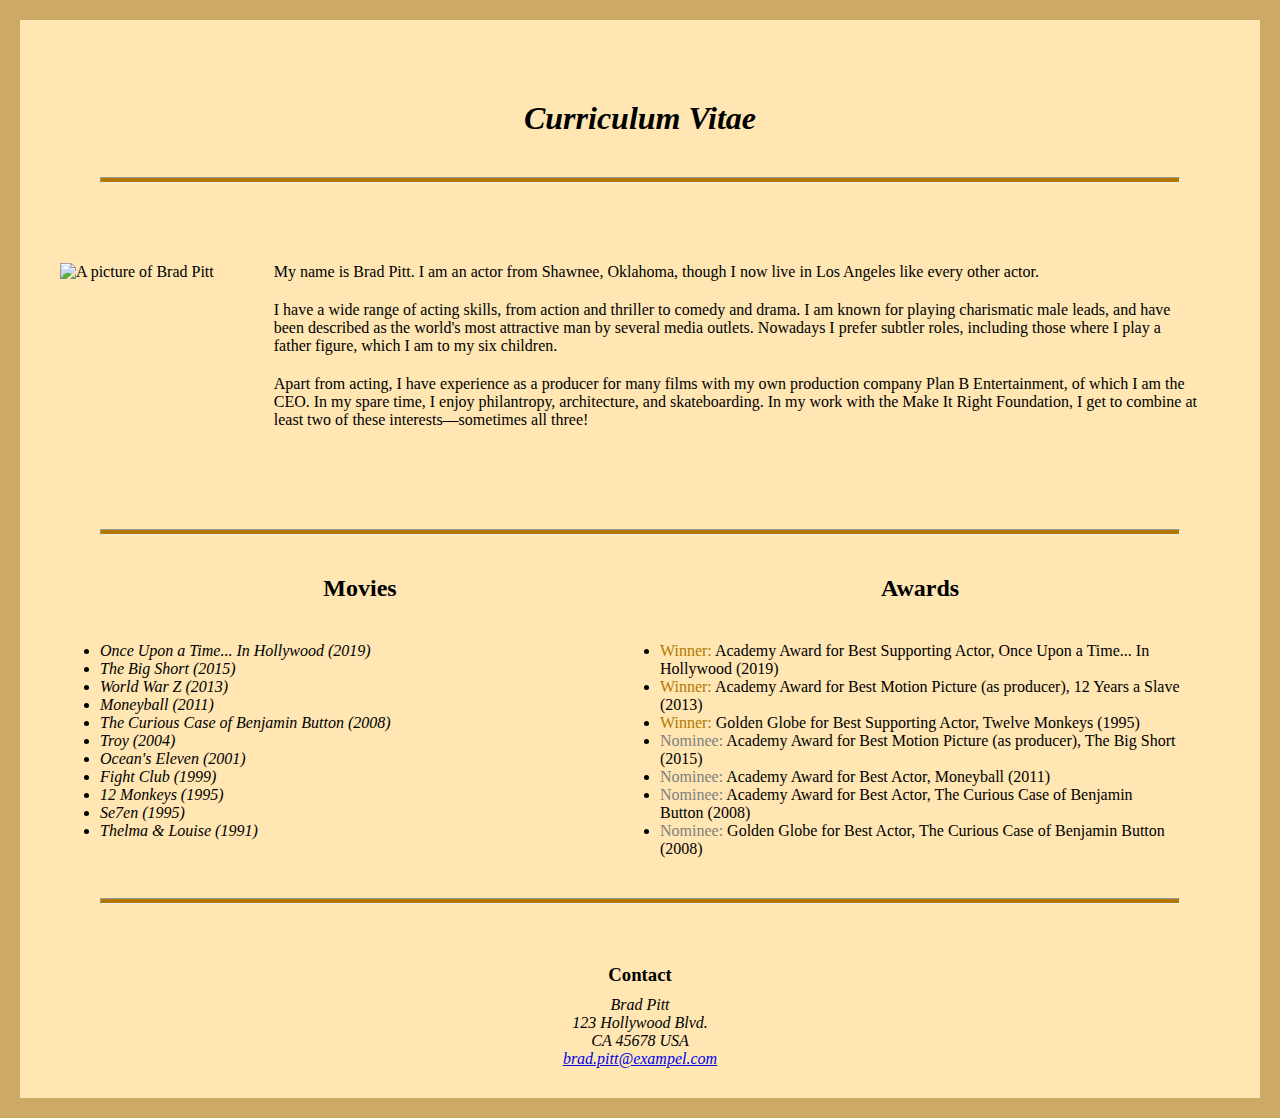
==== index.html @ 181f72af "Add files via upload" ====
<!DOCTYPE html>
<html lang="en">
<head>
    <meta charset="UTF-8">
    <meta name="viewport" content="width=device-width, initial-scale=1.0">
    <meta name="description" content="Brad Pitt's Curriculum Vitae">
    <title>Curriculum Vitae</title>
    <link rel="stylesheet" href="cv.css">
</head>
<body>
    <div id="container">
        <div id="a" >
            <div id="a1">
                <h1><i>Curriculum Vitae</i></h1>
            </div>

            <div id="a2">
                <hr size="8" width="100%">
            </div>
        </div>

        <div id="b" >

            <div id="b2" ><img src="https://upload.wikimedia.org/wikipedia/commons/thumb/4/4c/Brad_Pitt_2019_by_Glenn_Francis.jpg/1200px-Brad_Pitt_2019_by_Glenn_Francis.jpg" alt="A picture of Brad Pitt" width="200" height="250"></div>

            <div id="b3" >
                <p>
                    My name is Brad Pitt. I am an actor from Shawnee, Oklahoma, though I now live in Los Angeles like every other actor.
                </p>

                <p>
                    I have a wide range of acting skills, from action and thriller to comedy and drama. I am known for playing charismatic male leads,
                    and have been described as the world's most attractive man by several media outlets. Nowadays I prefer subtler roles, 
                    including those where I play a father figure, which I am to my six children.
                </p>

                <p>
                    Apart from acting, I have experience as a producer for many films with my own production company Plan B Entertainment, of which I am the CEO. In my spare time,
                    I enjoy philantropy, architecture, and skateboarding. In my work with the Make It Right Foundation, 
                    I get to combine at least two of these interests—sometimes all three!
                </p>
            </div>
        </div>

        <div id="c">

            <div id="c1">
                <hr size="8" width="100%">
            </div>

            <div id="c2">
                <h2>Movies</h2>
            </div>

            <div id="c3">
                <h2>Awards</h2>
            </div>

            <div id="c4">
                <ul>
                    <li><i>Once Upon a Time... In Hollywood (2019)</i></li>
                    <li><i>The Big Short (2015)</i></li>
                    <li><i>World War Z (2013)</i></li>
                    <li><i>Moneyball (2011)</i></li>
                    <li><i>The Curious Case of Benjamin Button (2008)</i></li>
                    <li><i>Troy (2004)</i></li>
                    <li><i>Ocean's Eleven (2001)</i></li>
                    <li><i>Fight Club (1999)</i></li>
                    <li><i>12 Monkeys (1995)</i></li>
                    <li><i>Se7en (1995)</i></li>
                    <li><i>Thelma & Louise (1991)</i></li>
                </ul>
            </div>

            <div id="c5">
                <ul>
                    <li><span class="winner">Winner:</span> Academy Award for Best Supporting Actor, Once Upon a Time... In Hollywood (2019)</li>
                    <li><span class="winner">Winner:</span> Academy Award for Best Motion Picture (as producer), 12 Years a Slave (2013)</li>
                    <li><span class="winner">Winner:</span> Golden Globe for Best Supporting Actor, Twelve Monkeys (1995)</li>
                    <li><span class="nominee">Nominee:</span> Academy Award for Best Motion Picture (as producer), The Big Short (2015)</li>
                    <li><span class="nominee">Nominee:</span> Academy Award for Best Actor, Moneyball (2011)</li>
                    <li><span class="nominee">Nominee:</span> Academy Award for Best Actor, The Curious Case of Benjamin Button (2008)</li>
                    <li><span class="nominee">Nominee:</span> Golden Globe for Best Actor, The Curious Case of Benjamin Button (2008)</li>
                </ul>
            </div>

            <div id="c6">
                <hr size="8" width="100%">
            </div>
        </div>

        <div id="d">

            <div id="d1">
                <h3>Contact</h3>
            </div>

            <div id="d2">
                <address>
                    Brad Pitt<br>
                    123 Hollywood Blvd.<br>
                    CA 45678 USA<br>
                    <a href="brad.pitt@exampel.com">brad.pitt@exampel.com</a><br>
                </address>
            </div>
        </div>
    </div>
</body>
</html>
---- cv.css ----
* {
    box-sizing: border-box;
    margin: 0;
    padding: 0;
}

html {
    background-color:hsl(40, 50%, 60%);
}

body {
    font-family: Georgia;
}

#container {
    display: grid;
    background-color: hsl(40, 100%, 85%);
    margin: 20px;
    padding: 20px;
    grid-template-columns: auto;
    grid-template-rows: auto auto auto auto;
}

#a {
    display: grid;
    margin: 20px;
    padding: 20px;
    grid-template-columns: auto;
    grid-template-rows: auto auto;
}

#a1 {
    text-align: center;
    grid-row: 1;
    margin: 20px;
}

#a2 {
    grid-row: 2;
    margin: 20px;
    background-color:hsl(40, 100%, 35%);
}

#b {
    display: grid;
    grid-row: 2;
    grid-template-columns: auto auto;
    grid-template-rows: auto auto;
    justify-content: start;
}

#b1 {
    align-content: center;
    grid-row: 1;
    grid-column: span 2;
    margin: 20px;
    background-color:hsl(40, 100%, 35%);
}

#b2 {
    grid-row: 2;
    grid-column: 1;
    margin: 20px;
}

#b3 {
    grid-row: 2;
    grid-column: 2;
    margin: 20px;
}

#b3 p {
    margin-left: 20px;
    margin-bottom: 20px;
    margin-right: 20px;
    padding: auto;
    max-width: 1000px;
}

#c {
    display: grid;
    grid-row: 3;
    grid-template-columns: 1fr 1fr;
    grid-template-rows: auto auto auto auto;
    justify-content: start;
    margin: 20px;
    padding: 20px;
}

#c1 {
    grid-row: 1;
    grid-column: span 2;
    margin: 20px;
    background-color:hsl(40, 100%, 35%);
}

#c2 {
    text-align: center;
    grid-row: 2;
    margin: 20px;
}

#c3 {
    text-align: center;
    grid-column: 2;
    margin: 20px;
}

#c4 {
    grid-row: 3;
    grid-column: 1;
    margin: 20px;
}

#c5 {
    grid-row: 3;
    grid-column: 2;
    margin: 20px;
}

#c6 {
    grid-row: 4;
    grid-column: span 2;
    margin: 20px;
    background-color:hsl(40, 100%, 35%);
}

#c .winner {
    color: hsl(40, 100%, 35%);
}

#c .nominee {
    color:hsl(0, 0%, 50%);
}

#d {
    display: grid;
    grid-template-columns: auto;
    grid-template-rows: auto auto;
}

#d1 {
    text-align: center;
    grid-row: 1;
}

#d2 {
    text-align: center;
    grid-row: 2;
    margin: 10px;
}
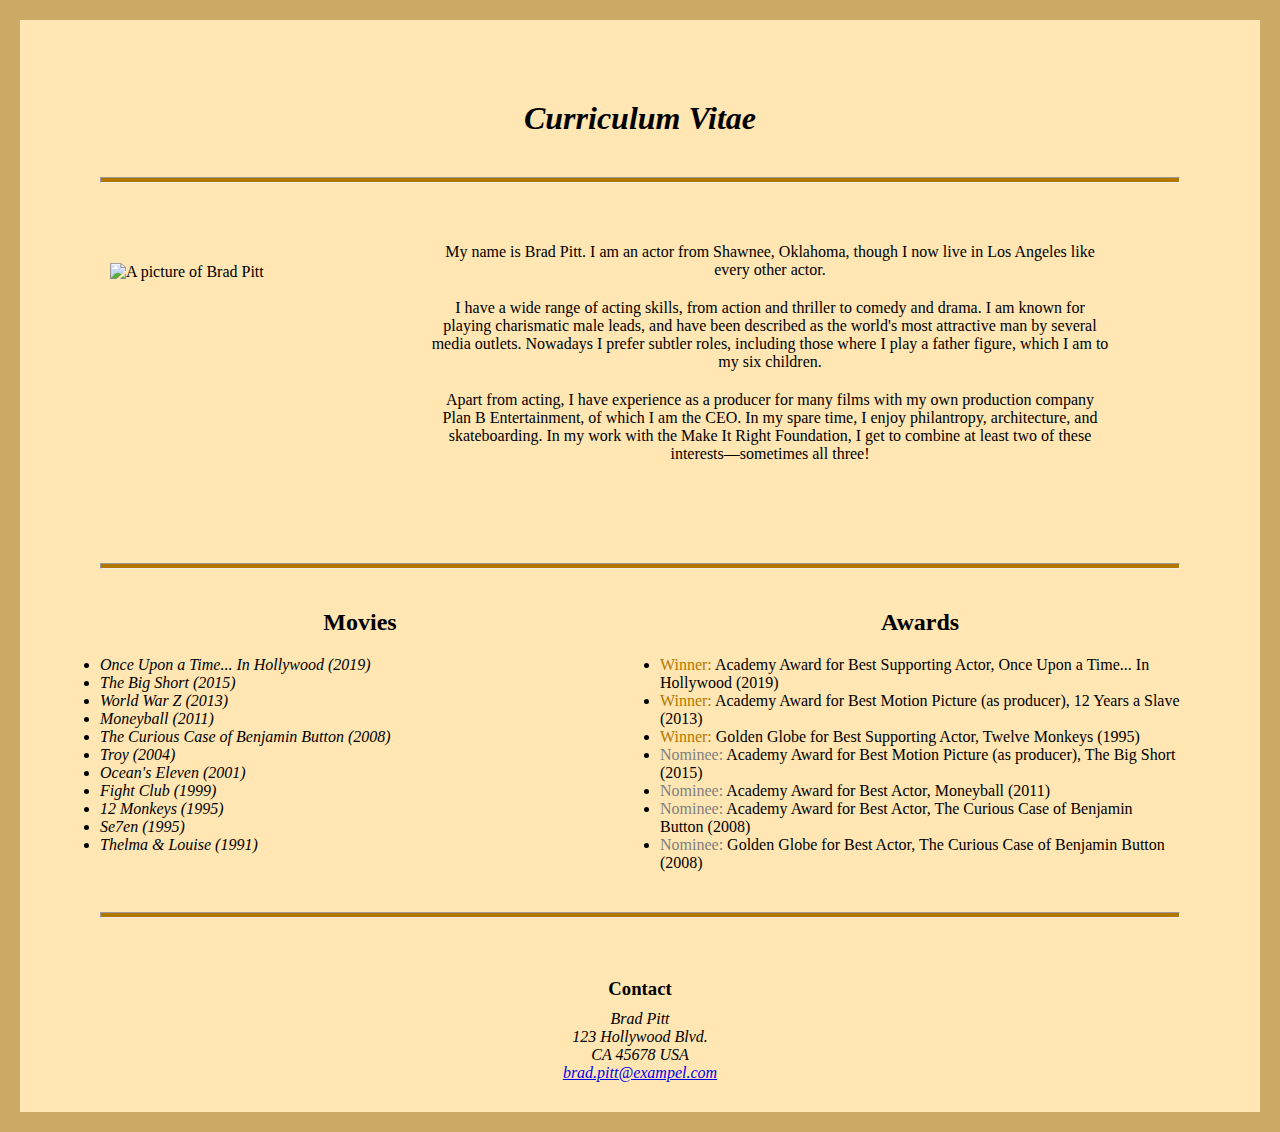
==== commit 1150bb83: "Add files via upload" ====
--- a/index.html
+++ b/index.html
@@ -8,22 +8,22 @@
     <link rel="stylesheet" href="cv.css">
 </head>
 <body>
-    <div id="container">
-        <div id="a" >
-            <div id="a1">
+    <div id="cv-container">
+        <div id="cv-header" >
+            <div id="cv-header-text">
                 <h1><i>Curriculum Vitae</i></h1>
             </div>
 
-            <div id="a2">
+            <div id="cv-header-line">
                 <hr size="8" width="100%">
             </div>
         </div>
 
-        <div id="b" >
+        <div id="cv-biography" >
 
-            <div id="b2" ><img src="https://upload.wikimedia.org/wikipedia/commons/thumb/4/4c/Brad_Pitt_2019_by_Glenn_Francis.jpg/1200px-Brad_Pitt_2019_by_Glenn_Francis.jpg" alt="A picture of Brad Pitt" width="200" height="250"></div>
+            <div id="cv-biography-photo" ><img src="https://upload.wikimedia.org/wikipedia/commons/thumb/4/4c/Brad_Pitt_2019_by_Glenn_Francis.jpg/1200px-Brad_Pitt_2019_by_Glenn_Francis.jpg" alt="A picture of Brad Pitt" width="200" height="250"></div>
 
-            <div id="b3" >
+            <div id="cv-biography-text" >
                 <p>
                     My name is Brad Pitt. I am an actor from Shawnee, Oklahoma, though I now live in Los Angeles like every other actor.
                 </p>
@@ -42,60 +42,59 @@
             </div>
         </div>
 
-        <div id="c">
+        <div id="cv-merits-container">
 
-            <div id="c1">
+            <div id="cv-merits-line">
                 <hr size="8" width="100%">
             </div>
 
-            <div id="c2">
-                <h2>Movies</h2>
+            <div id="cv-merits">
+
+                <div id="cv-merits-movies">
+                    <h2>Movies</h2>
+
+                    <ul>
+                        <li><i>Once Upon a Time... In Hollywood (2019)</i></li>
+                        <li><i>The Big Short (2015)</i></li>
+                        <li><i>World War Z (2013)</i></li>
+                        <li><i>Moneyball (2011)</i></li>
+                        <li><i>The Curious Case of Benjamin Button (2008)</i></li>
+                        <li><i>Troy (2004)</i></li>
+                        <li><i>Ocean's Eleven (2001)</i></li>
+                        <li><i>Fight Club (1999)</i></li>
+                        <li><i>12 Monkeys (1995)</i></li>
+                        <li><i>Se7en (1995)</i></li>
+                        <li><i>Thelma & Louise (1991)</i></li>
+                    </ul>
+                </div>
+
+                <div id="cv-merits-awards">
+                    <h2>Awards</h2>
+                
+                    <ul>
+                        <li><span class="winner">Winner:</span> Academy Award for Best Supporting Actor, Once Upon a Time... In Hollywood (2019)</li>
+                        <li><span class="winner">Winner:</span> Academy Award for Best Motion Picture (as producer), 12 Years a Slave (2013)</li>
+                        <li><span class="winner">Winner:</span> Golden Globe for Best Supporting Actor, Twelve Monkeys (1995)</li>
+                        <li><span class="nominee">Nominee:</span> Academy Award for Best Motion Picture (as producer), The Big Short (2015)</li>
+                        <li><span class="nominee">Nominee:</span> Academy Award for Best Actor, Moneyball (2011)</li>
+                        <li><span class="nominee">Nominee:</span> Academy Award for Best Actor, The Curious Case of Benjamin Button (2008)</li>
+                        <li><span class="nominee">Nominee:</span> Golden Globe for Best Actor, The Curious Case of Benjamin Button (2008)</li>
+                    </ul>
+                </div>
             </div>
 
-            <div id="c3">
-                <h2>Awards</h2>
-            </div>
-
-            <div id="c4">
-                <ul>
-                    <li><i>Once Upon a Time... In Hollywood (2019)</i></li>
-                    <li><i>The Big Short (2015)</i></li>
-                    <li><i>World War Z (2013)</i></li>
-                    <li><i>Moneyball (2011)</i></li>
-                    <li><i>The Curious Case of Benjamin Button (2008)</i></li>
-                    <li><i>Troy (2004)</i></li>
-                    <li><i>Ocean's Eleven (2001)</i></li>
-                    <li><i>Fight Club (1999)</i></li>
-                    <li><i>12 Monkeys (1995)</i></li>
-                    <li><i>Se7en (1995)</i></li>
-                    <li><i>Thelma & Louise (1991)</i></li>
-                </ul>
-            </div>
-
-            <div id="c5">
-                <ul>
-                    <li><span class="winner">Winner:</span> Academy Award for Best Supporting Actor, Once Upon a Time... In Hollywood (2019)</li>
-                    <li><span class="winner">Winner:</span> Academy Award for Best Motion Picture (as producer), 12 Years a Slave (2013)</li>
-                    <li><span class="winner">Winner:</span> Golden Globe for Best Supporting Actor, Twelve Monkeys (1995)</li>
-                    <li><span class="nominee">Nominee:</span> Academy Award for Best Motion Picture (as producer), The Big Short (2015)</li>
-                    <li><span class="nominee">Nominee:</span> Academy Award for Best Actor, Moneyball (2011)</li>
-                    <li><span class="nominee">Nominee:</span> Academy Award for Best Actor, The Curious Case of Benjamin Button (2008)</li>
-                    <li><span class="nominee">Nominee:</span> Golden Globe for Best Actor, The Curious Case of Benjamin Button (2008)</li>
-                </ul>
-            </div>
-
-            <div id="c6">
+            <div id="cv-merits-line2">
                 <hr size="8" width="100%">
             </div>
         </div>
 
-        <div id="d">
+        <div id="cv-adress">
 
-            <div id="d1">
+            <div id="cv-adress-header">
                 <h3>Contact</h3>
             </div>
 
-            <div id="d2">
+            <div id="cv-adress-list">
                 <address>
                     Brad Pitt<br>
                     123 Hollywood Blvd.<br>
--- a/cv.css
+++ b/cv.css
@@ -12,7 +12,7 @@
     font-family: Georgia;
 }
 
-#container {
+#cv-container {
     display: grid;
     background-color: hsl(40, 100%, 85%);
     margin: 20px;
@@ -21,7 +21,7 @@
     grid-template-rows: auto auto auto auto;
 }
 
-#a {
+#cv-header {
     display: grid;
     margin: 20px;
     padding: 20px;
@@ -29,47 +29,38 @@
     grid-template-rows: auto auto;
 }
 
-#a1 {
+#cv-header-text {
     text-align: center;
     grid-row: 1;
     margin: 20px;
 }
 
-#a2 {
+#cv-header-line {
     grid-row: 2;
     margin: 20px;
     background-color:hsl(40, 100%, 35%);
 }
 
-#b {
-    display: grid;
+#cv-biography {
     grid-row: 2;
-    grid-template-columns: auto auto;
-    grid-template-rows: auto auto;
-    justify-content: start;
+    display: inline-block;
 }
 
-#b1 {
-    align-content: center;
-    grid-row: 1;
-    grid-column: span 2;
-    margin: 20px;
-    background-color:hsl(40, 100%, 35%);
+#cv-biography-photo {
+    float: left;
+    margin-left: 50px;
+    padding: 20px;
+    width: 25%;
 }
 
-#b2 {
-    grid-row: 2;
-    grid-column: 1;
-    margin: 20px;
+#cv-biography-text {
+    float: left;
+    text-align: center;
+    margin: 0px 20px 20px 20px;
+    width: 60%;
 }
 
-#b3 {
-    grid-row: 2;
-    grid-column: 2;
-    margin: 20px;
-}
-
-#b3 p {
+#cv-biography-text p {
     margin-left: 20px;
     margin-bottom: 20px;
     margin-right: 20px;
@@ -77,75 +68,98 @@
     max-width: 1000px;
 }
 
-#c {
+#cv-merits-container {
     display: grid;
     grid-row: 3;
-    grid-template-columns: 1fr 1fr;
-    grid-template-rows: auto auto auto auto;
+    grid-template-columns: 1fr;
+    grid-template-rows: auto auto auto;
     justify-content: start;
     margin: 20px;
     padding: 20px;
 }
 
-#c1 {
+#cv-merits-line {
     grid-row: 1;
     grid-column: span 2;
     margin: 20px;
     background-color:hsl(40, 100%, 35%);
 }
 
-#c2 {
+#cv-merits {
+    grid-row: 2;
+    display: inline-block;
+}
+
+#cv-merits-movies {
+    float: left;
+    width: 50%
+}
+
+#cv-merits-movies h2 {
     text-align: center;
-    grid-row: 2;
     margin: 20px;
 }
 
-#c3 {
-    text-align: center;
-    grid-column: 2;
+#cv-merits-movies ul {
     margin: 20px;
 }
 
-#c4 {
-    grid-row: 3;
-    grid-column: 1;
+#cv-merits-awards {
+    float: left;
+    width: 50%
+}
+
+#cv-merits-awards h2 {
+    text-align: center;
     margin: 20px;
 }
 
-#c5 {
+#cv-merits-awards ul {
     grid-row: 3;
     grid-column: 2;
     margin: 20px;
 }
 
-#c6 {
+#cv-merits-line2 {
     grid-row: 4;
     grid-column: span 2;
     margin: 20px;
     background-color:hsl(40, 100%, 35%);
 }
 
-#c .winner {
+#cv-merits .winner {
     color: hsl(40, 100%, 35%);
 }
 
-#c .nominee {
+#cv-merits .nominee {
     color:hsl(0, 0%, 50%);
 }
 
-#d {
+#cv-adress {
     display: grid;
     grid-template-columns: auto;
     grid-template-rows: auto auto;
 }
 
-#d1 {
+#cv-adress-header {
     text-align: center;
     grid-row: 1;
 }
 
-#d2 {
+#cv-adress-list {
     text-align: center;
     grid-row: 2;
     margin: 10px;
 }
+
+@media screen and (max-width: 900px) {
+    #cv-biography-photo, #cv-biography-text, #cv-merits-awards, #cv-merits-movies {
+        width: 100%;
+    }
+    #cv-biography-photo {
+        margin-left: 35%;
+    }
+    #cv-biography-text {
+        margin: auto;
+    }
+}
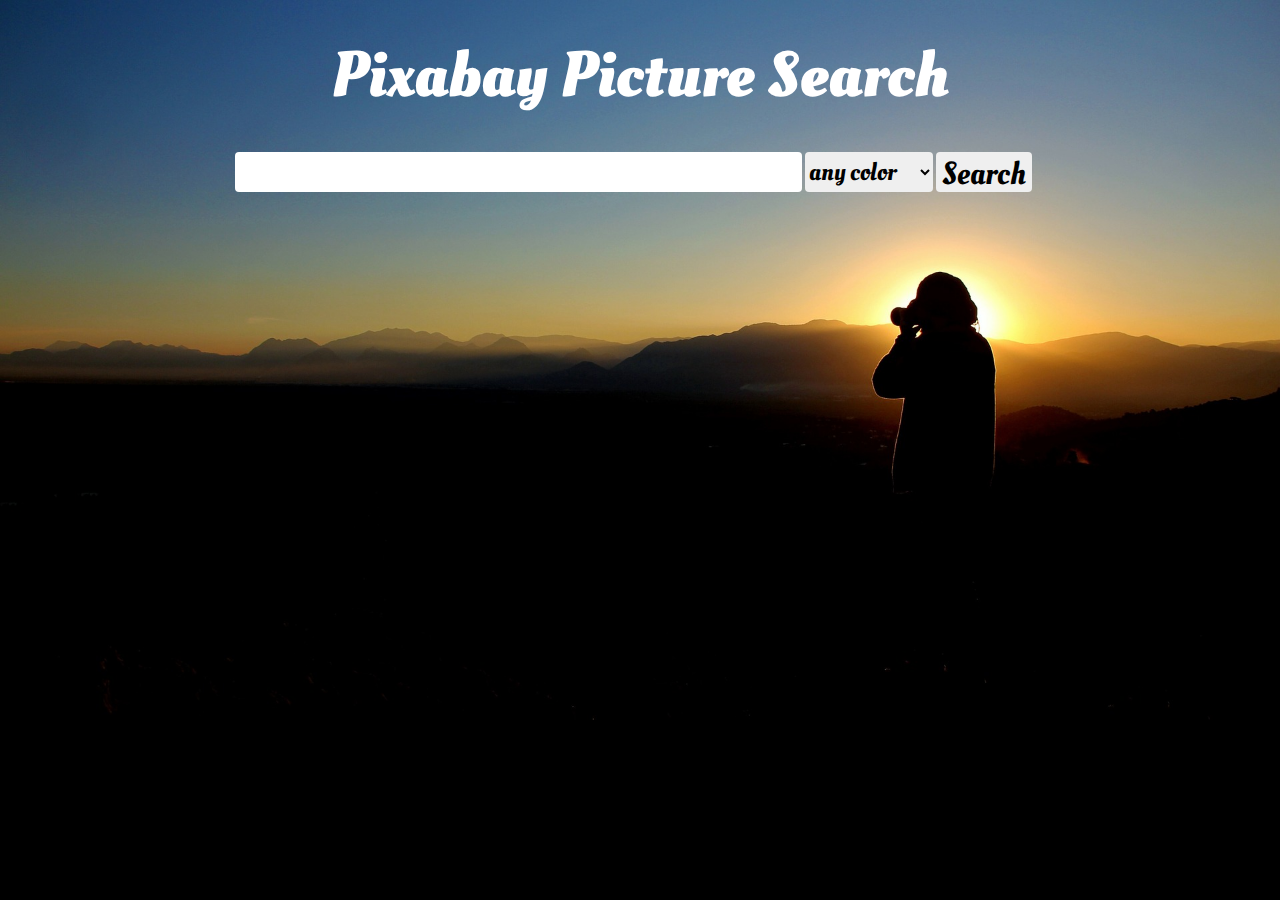
==== commit 849719c1: "New" ====
--- a/index.html
+++ b/index.html
@@ -3,106 +3,59 @@
 <head>
     <meta charset="UTF-8">
     <meta name="viewport" content="width=device-width, initial-scale=1.0">
-    <meta name="description" content="Brad Pitt's Curriculum Vitae">
-    <title>Curriculum Vitae</title>
-    <link rel="stylesheet" href="cv.css">
+    <meta name="description" content="A picture search engine using Pixabay">
+    <title>Picture Search</title>
+    <script src="main.js" defer></script>
+    <link rel="stylesheet" href="style.css">
+    <!-- Getting the font-->
+    <link rel="preconnect" href="https://fonts.googleapis.com">
+    <link rel="preconnect" href="https://fonts.gstatic.com" crossorigin>
+    <link href="https://fonts.googleapis.com/css2?family=Oleo+Script&display=swap" rel="stylesheet">
+    <!-- End of font-->
 </head>
 <body>
-    <div id="cv-container">
-        <div id="cv-header" >
-            <div id="cv-header-text">
-                <h1><i>Curriculum Vitae</i></h1>
-            </div>
+    <template id="picture-template">
+        <form id="picture-template-form">
+            <img src="" hidden>
+            <label id="tags" hidden></label>
+            <label id="photographer" hidden></label>
+        </form>
+    </template>
 
-            <div id="cv-header-line">
-                <hr size="8" width="100%">
-            </div>
-        </div>
+    <h1>Pixabay Picture Search</h1>
+    
+    <form class="search-form">
+        <input class="search" type="text" id="picture-search" name="query">
+        <select class="search" name="color" id="picture-colors">
+            <option value="any-color">any color</option>
+            <option value="green">green</option>
+            <option value="blue">blue</option>
+            <option value="red">red</option>
+            <option value="yellow">yellow</option>
+            <option value="orange">orange</option>
+            <option value="black">black</option>
+            <option value="white">white</option>
+            <option value="purple">purple</option>
+        </select>
+        <button class="search" type="submit" id="submit-button">Search</button>
+    </form>
 
-        <div id="cv-biography" >
+    <div class="picture-list">
+        <div class="pictures" id="picture0"></div>
+        <div class="pictures" id="picture1"></div>
+        <div class="pictures" id="picture2"></div>
+        <div class="pictures" id="picture3"></div>
+        <div class="pictures" id="picture4"></div>
+        <div class="pictures" id="picture5"></div>
+        <div class="pictures" id="picture6"></div>
+        <div class="pictures" id="picture7"></div>
+        <div class="pictures" id="picture8"></div>
+        <div class="pictures" id="picture9"></div>
+    </div>
 
-            <div id="cv-biography-photo" ><img src="https://upload.wikimedia.org/wikipedia/commons/thumb/4/4c/Brad_Pitt_2019_by_Glenn_Francis.jpg/1200px-Brad_Pitt_2019_by_Glenn_Francis.jpg" alt="A picture of Brad Pitt" width="200" height="250"></div>
-
-            <div id="cv-biography-text" >
-                <p>
-                    My name is Brad Pitt. I am an actor from Shawnee, Oklahoma, though I now live in Los Angeles like every other actor.
-                </p>
-
-                <p>
-                    I have a wide range of acting skills, from action and thriller to comedy and drama. I am known for playing charismatic male leads,
-                    and have been described as the world's most attractive man by several media outlets. Nowadays I prefer subtler roles, 
-                    including those where I play a father figure, which I am to my six children.
-                </p>
-
-                <p>
-                    Apart from acting, I have experience as a producer for many films with my own production company Plan B Entertainment, of which I am the CEO. In my spare time,
-                    I enjoy philantropy, architecture, and skateboarding. In my work with the Make It Right Foundation, 
-                    I get to combine at least two of these interests—sometimes all three!
-                </p>
-            </div>
-        </div>
-
-        <div id="cv-merits-container">
-
-            <div id="cv-merits-line">
-                <hr size="8" width="100%">
-            </div>
-
-            <div id="cv-merits">
-
-                <div id="cv-merits-movies">
-                    <h2>Movies</h2>
-
-                    <ul>
-                        <li><i>Once Upon a Time... In Hollywood (2019)</i></li>
-                        <li><i>The Big Short (2015)</i></li>
-                        <li><i>World War Z (2013)</i></li>
-                        <li><i>Moneyball (2011)</i></li>
-                        <li><i>The Curious Case of Benjamin Button (2008)</i></li>
-                        <li><i>Troy (2004)</i></li>
-                        <li><i>Ocean's Eleven (2001)</i></li>
-                        <li><i>Fight Club (1999)</i></li>
-                        <li><i>12 Monkeys (1995)</i></li>
-                        <li><i>Se7en (1995)</i></li>
-                        <li><i>Thelma & Louise (1991)</i></li>
-                    </ul>
-                </div>
-
-                <div id="cv-merits-awards">
-                    <h2>Awards</h2>
-                
-                    <ul>
-                        <li><span class="winner">Winner:</span> Academy Award for Best Supporting Actor, Once Upon a Time... In Hollywood (2019)</li>
-                        <li><span class="winner">Winner:</span> Academy Award for Best Motion Picture (as producer), 12 Years a Slave (2013)</li>
-                        <li><span class="winner">Winner:</span> Golden Globe for Best Supporting Actor, Twelve Monkeys (1995)</li>
-                        <li><span class="nominee">Nominee:</span> Academy Award for Best Motion Picture (as producer), The Big Short (2015)</li>
-                        <li><span class="nominee">Nominee:</span> Academy Award for Best Actor, Moneyball (2011)</li>
-                        <li><span class="nominee">Nominee:</span> Academy Award for Best Actor, The Curious Case of Benjamin Button (2008)</li>
-                        <li><span class="nominee">Nominee:</span> Golden Globe for Best Actor, The Curious Case of Benjamin Button (2008)</li>
-                    </ul>
-                </div>
-            </div>
-
-            <div id="cv-merits-line2">
-                <hr size="8" width="100%">
-            </div>
-        </div>
-
-        <div id="cv-adress">
-
-            <div id="cv-adress-header">
-                <h3>Contact</h3>
-            </div>
-
-            <div id="cv-adress-list">
-                <address>
-                    Brad Pitt<br>
-                    123 Hollywood Blvd.<br>
-                    CA 45678 USA<br>
-                    <a href="brad.pitt@exampel.com">brad.pitt@exampel.com</a><br>
-                </address>
-            </div>
-        </div>
+    <div class="page-button-container">
+        <button class="page-button" type="submit" id="prev-button" hidden>Prev page</button>
+        <button class="page-button" type="submit" id="next-button" hidden>Next page</button>
     </div>
 </body>
 </html>--- a/style.css
+++ b/style.css
@@ -0,0 +1,124 @@
+* {
+    padding: 0;
+    margin: 0;
+    box-sizing: border-box;
+    font-size: inherit;
+    font-family: inherit;
+    line-height: inherit;
+}
+
+html {
+    padding-top: 2rem;
+    font-family: 'Oleo Script', cursive;
+    color: white;
+    background-color: black;
+
+    background-image: url('photographer.jpg');
+    background-position: top center;
+    background-repeat: no-repeat;
+    background-attachment: fixed;
+    background-size: contain;
+}
+
+h1 {
+    text-align: center;
+    font-size: 4rem;
+}
+
+.search-form {
+    display: block;
+    white-space: nowrap;
+    margin: 2rem auto;
+    justify-content: center;
+    width: 100%;
+}
+
+.search {
+    display: inline-block;
+    vertical-align: top;
+}
+
+#picture-search {
+    padding: 0.5rem;
+    width: 70%;
+    min-width: 8rem;
+    height: 2.5rem;
+    font-size: 32px;
+    border: none;
+    border-radius: 4px;
+}
+
+#picture-colors {
+    width: 8rem;
+    height: 2.5rem;
+    font-size: 25px;
+    border: none;
+    border-radius: 4px;
+}
+
+#submit-button {
+    width: 6rem;
+    height: 2.5rem;
+    font-size: 32px;
+    border: none;
+    border-radius: 4px;
+}
+
+#picture-template-form {
+    width: 220px;
+}
+
+.picture-list {
+    display: flex;
+    flex-wrap: wrap;
+    margin: 1rem auto;
+    width: 70%;
+    justify-content: center;
+}
+
+.pictures {
+    float: left;
+}
+
+.picture-list img {
+    width: 200px;
+    height: 200px;
+    object-fit: cover;
+    align-items: center;
+    background-color: black;
+}
+
+.picture-list label {
+    display: inline-block;
+    width: 200px;
+    margin: 2px 10px;
+    text-align: center;
+}
+
+.page-button-container {
+    display: flex;
+    margin: 1rem auto;
+    justify-content: center;
+}
+
+.page-button {
+    margin: 10px;
+}
+
+#prev-button {
+    background-color: rgb(51, 51, 51)
+}
+
+@media screen and (max-width: 810px) {
+    .search-form {
+        max-width:calc(100% - 40px);
+        margin-right: 20px;
+        margin-left: 20px;
+    }
+}
+
+@media screen and (min-width: 810px) {
+    .search-form {
+        max-width:810px
+    }
+}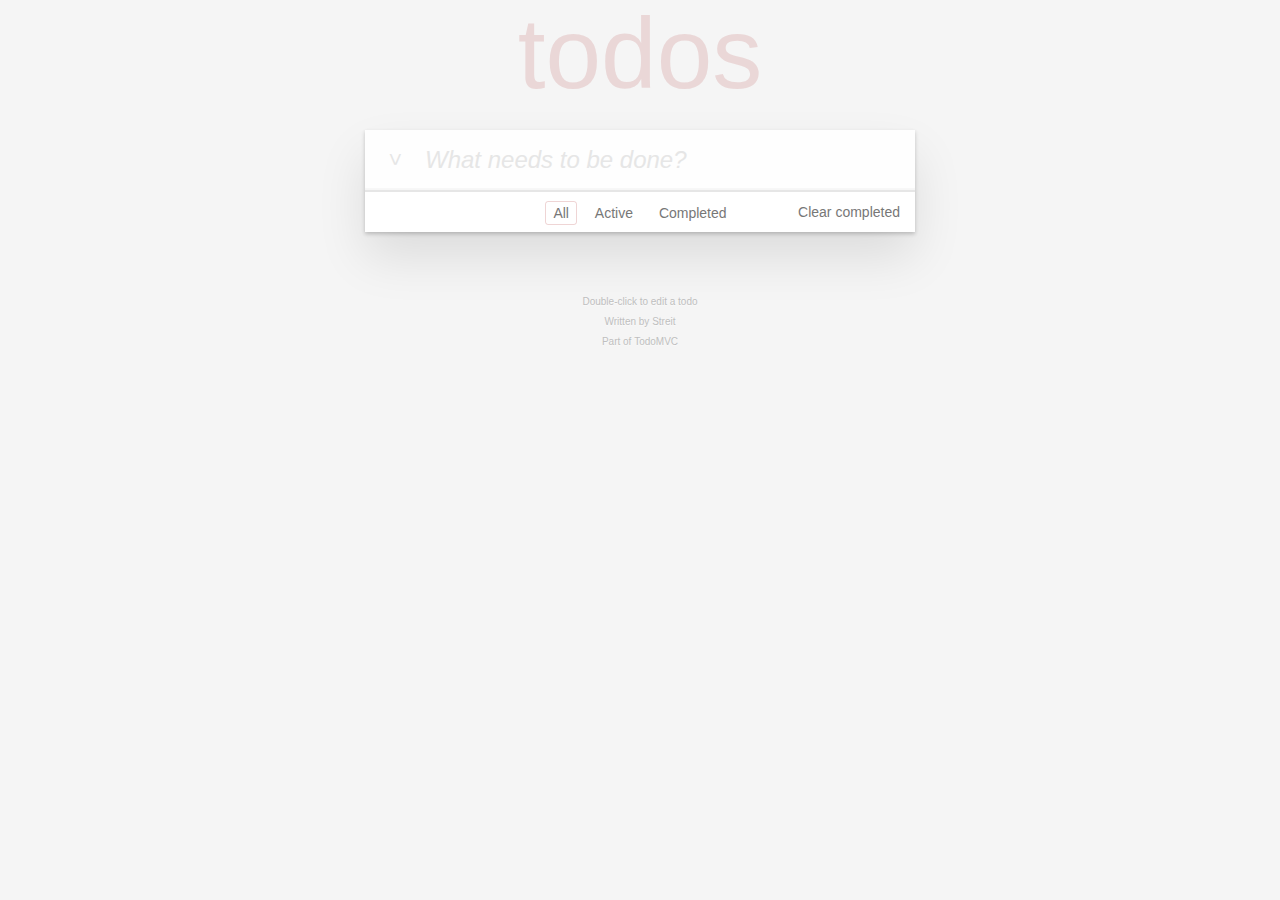
==== commit 16f1a6c2: "New" ====
--- a/index.html
+++ b/index.html
@@ -2,60 +2,45 @@
 <html lang="en">
 <head>
     <meta charset="UTF-8">
+    <meta name="description" content="A todolist based on todomvc">
     <meta name="viewport" content="width=device-width, initial-scale=1.0">
-    <meta name="description" content="A picture search engine using Pixabay">
-    <title>Picture Search</title>
+    <title>TodoMVC</title>
     <script src="main.js" defer></script>
     <link rel="stylesheet" href="style.css">
-    <!-- Getting the font-->
-    <link rel="preconnect" href="https://fonts.googleapis.com">
-    <link rel="preconnect" href="https://fonts.gstatic.com" crossorigin>
-    <link href="https://fonts.googleapis.com/css2?family=Oleo+Script&display=swap" rel="stylesheet">
-    <!-- End of font-->
 </head>
 <body>
-    <template id="picture-template">
-        <form id="picture-template-form">
-            <img src="" hidden>
-            <label id="tags" hidden></label>
-            <label id="photographer" hidden></label>
-        </form>
-    </template>
-
-    <h1>Pixabay Picture Search</h1>
-    
-    <form class="search-form">
-        <input class="search" type="text" id="picture-search" name="query">
-        <select class="search" name="color" id="picture-colors">
-            <option value="any-color">any color</option>
-            <option value="green">green</option>
-            <option value="blue">blue</option>
-            <option value="red">red</option>
-            <option value="yellow">yellow</option>
-            <option value="orange">orange</option>
-            <option value="black">black</option>
-            <option value="white">white</option>
-            <option value="purple">purple</option>
-        </select>
-        <button class="search" type="submit" id="submit-button">Search</button>
-    </form>
-
-    <div class="picture-list">
-        <div class="pictures" id="picture0"></div>
-        <div class="pictures" id="picture1"></div>
-        <div class="pictures" id="picture2"></div>
-        <div class="pictures" id="picture3"></div>
-        <div class="pictures" id="picture4"></div>
-        <div class="pictures" id="picture5"></div>
-        <div class="pictures" id="picture6"></div>
-        <div class="pictures" id="picture7"></div>
-        <div class="pictures" id="picture8"></div>
-        <div class="pictures" id="picture9"></div>
-    </div>
-
-    <div class="page-button-container">
-        <button class="page-button" type="submit" id="prev-button" hidden>Prev page</button>
-        <button class="page-button" type="submit" id="next-button" hidden>Next page</button>
-    </div>
+    <section class="todoapp">
+        <header class="header">
+            <form>
+                <h1>todos</h1>
+                <input class="new-todo" placeholder="What needs to be done?" autofocus>
+            </form>
+        </header>
+        <section class="main">
+            <input class="toggle-all" id="toggle-all" type="checkbox">
+            <label for="toggle-all">Mark all as complete</label>
+            <ul class="todo-list"></ul>
+        </section>
+        <footer class="footer">
+            <span class="todo-count"></span>
+            <ul class="filters">
+                <li>
+                    <a href="#/" class="selected">All</a>
+                </li>
+                <li>
+                    <a href="#/active">Active</a>
+                </li>
+                <li>
+                    <a href="#/completed">Completed</a>
+                </li>
+            </ul>
+            <button class="clear-completed">Clear completed</button>
+        </footer>
+    </section>
+    <footer class="info">
+        <p>Double-click to edit a todo</p>
+        <p>Written by <a href="https://github.com/Streit-00">Streit</a></p>
+        <p>Part of <a href="http://todomvc.com">TodoMVC</a></p>
+    </footer>
 </body>
 </html>--- a/style.css
+++ b/style.css
@@ -1,124 +1,294 @@
-* {
-    padding: 0;
-    margin: 0;
-    box-sizing: border-box;
-    font-size: inherit;
-    font-family: inherit;
-    line-height: inherit;
-}
-
-html {
-    padding-top: 2rem;
-    font-family: 'Oleo Script', cursive;
-    color: white;
-    background-color: black;
-
-    background-image: url('photographer.jpg');
-    background-position: top center;
-    background-repeat: no-repeat;
-    background-attachment: fixed;
-    background-size: contain;
-}
-
-h1 {
-    text-align: center;
-    font-size: 4rem;
-}
-
-.search-form {
-    display: block;
-    white-space: nowrap;
-    margin: 2rem auto;
-    justify-content: center;
-    width: 100%;
-}
-
-.search {
-    display: inline-block;
-    vertical-align: top;
-}
-
-#picture-search {
-    padding: 0.5rem;
-    width: 70%;
-    min-width: 8rem;
-    height: 2.5rem;
-    font-size: 32px;
-    border: none;
-    border-radius: 4px;
-}
-
-#picture-colors {
-    width: 8rem;
-    height: 2.5rem;
-    font-size: 25px;
-    border: none;
-    border-radius: 4px;
-}
-
-#submit-button {
-    width: 6rem;
-    height: 2.5rem;
-    font-size: 32px;
-    border: none;
-    border-radius: 4px;
-}
-
-#picture-template-form {
-    width: 220px;
-}
-
-.picture-list {
-    display: flex;
-    flex-wrap: wrap;
-    margin: 1rem auto;
-    width: 70%;
-    justify-content: center;
-}
-
-.pictures {
-    float: left;
-}
-
-.picture-list img {
-    width: 200px;
-    height: 200px;
-    object-fit: cover;
-    align-items: center;
-    background-color: black;
-}
-
-.picture-list label {
-    display: inline-block;
-    width: 200px;
-    margin: 2px 10px;
-    text-align: center;
-}
-
-.page-button-container {
-    display: flex;
-    margin: 1rem auto;
-    justify-content: center;
-}
-
-.page-button {
-    margin: 10px;
-}
-
-#prev-button {
-    background-color: rgb(51, 51, 51)
-}
-
-@media screen and (max-width: 810px) {
-    .search-form {
-        max-width:calc(100% - 40px);
-        margin-right: 20px;
-        margin-left: 20px;
-    }
-}
-
-@media screen and (min-width: 810px) {
-    .search-form {
-        max-width:810px
-    }
+html,
+body {
+	margin: 0;
+	padding: 0;
+}
+
+button {
+	margin: 0;
+	padding: 0;
+	border: 0;
+	background: none;
+	font-size: 100%;
+	vertical-align: baseline;
+	font-family: inherit;
+	font-weight: inherit;
+	color: inherit;
+	-webkit-appearance: none;
+	appearance: none;
+	-webkit-font-smoothing: antialiased;
+	-moz-osx-font-smoothing: grayscale;
+}
+
+body {
+	font: 14px 'Helvetica Neue', Helvetica, Arial, sans-serif;
+	line-height: 23px;
+	background: #f5f5f5;
+	color: #4d4d4d;
+	max-width: 550px;
+	margin: 0 auto;
+	font-weight: 300;
+}
+
+/* Makes the outline on disappear on all elements in focus*/
+:focus {
+	outline: 0;
+}
+
+.todoapp {
+	background: #fff;
+	margin: 130px 0 40px 0;
+	position: relative;
+	box-shadow: 0 2px 4px 0 rgba(0, 0, 0, 0.2),
+	            0 25px 50px 0 rgba(0, 0, 0, 0.1);
+}
+
+.todoapp input::-webkit-input-placeholder {
+	font-style: italic;
+	font-weight: 300;
+	color: #e6e6e6;
+}
+
+.todoapp h1 {
+	position: absolute;
+	top: -155px;
+	width: 100%;
+	font-size: 100px;
+	font-weight: 100;
+	text-align: center;
+	color: rgba(175, 47, 47, 0.15);
+}
+
+.new-todo {
+	position: relative;
+	margin: 0;
+	width: 100%;
+	font-size: 24px;
+	font-family: inherit;
+	font-weight: inherit;
+	line-height: 23px;
+	border: 0;
+	color: inherit;
+	padding: 6px;
+	border: 1px solid #999;
+	box-shadow: inset 0 -1px 5px 0 rgba(0, 0, 0, 0.2);
+	box-sizing: border-box;
+}
+
+.new-todo {
+	padding: 16px 16px 16px 60px;
+	border: none;
+	background: rgba(0, 0, 0, 0.003);
+	box-shadow: inset 0 -2px 1px rgba(0,0,0,0.03);
+}
+
+.main {
+	position: relative;
+	z-index: 2;
+	border-top: 1px solid #e6e6e6;
+}
+
+.toggle-all {
+	width: 1px;
+	height: 1px;
+	opacity: 0;
+	position: absolute;
+	right: 100%;
+	bottom: 100%;
+}
+
+.toggle-all + label {
+	width: 70px;
+	height: 40px;
+	font-size: 0;
+	position: absolute;
+	top: -50px;
+	left: -13px;
+	-webkit-transform: rotate(90deg);
+	transform: rotate(90deg);
+}
+
+.toggle-all + label:before {
+	content: '>';
+	font-size: 22px;
+	color: #e6e6e6;
+	padding: 10px 27px 10px 27px;
+}
+
+.toggle-all:checked + label:before {
+	color: #737373;
+}
+
+.todo-list {
+	margin: 0;
+	padding: 0;
+	list-style: none;
+}
+
+.todo-list li {
+	position: relative;
+	font-size: 24px;
+	border-bottom: 1px solid #ededed;
+}
+
+.todo-list li:last-child {
+	border-bottom: none;
+}
+
+.todo-list li .toggle {
+	text-align: center;
+	width: 40px;
+	height: auto;
+	position: absolute;
+	top: 0;
+	bottom: 0;
+	margin: auto 0;
+	-webkit-appearance: none;
+	appearance: none;
+}
+
+.todo-list li .toggle {
+	opacity: 0;
+}
+
+.todo-list li .toggle + label {
+	background-image: url('data:image/svg+xml;utf8,%3Csvg%20xmlns%3D%22http%3A//www.w3.org/2000/svg%22%20width%3D%2240%22%20height%3D%2240%22%20viewBox%3D%22-10%20-18%20100%20135%22%3E%3Ccircle%20cx%3D%2250%22%20cy%3D%2250%22%20r%3D%2250%22%20fill%3D%22none%22%20stroke%3D%22%23ededed%22%20stroke-width%3D%223%22/%3E%3C/svg%3E');
+	background-repeat: no-repeat;
+	background-position: center left;
+}
+
+.todo-list li .toggle:checked + label {
+	background-image: url('data:image/svg+xml;utf8,%3Csvg%20xmlns%3D%22http%3A//www.w3.org/2000/svg%22%20width%3D%2240%22%20height%3D%2240%22%20viewBox%3D%22-10%20-18%20100%20135%22%3E%3Ccircle%20cx%3D%2250%22%20cy%3D%2250%22%20r%3D%2250%22%20fill%3D%22none%22%20stroke%3D%22%23bddad5%22%20stroke-width%3D%223%22/%3E%3Cpath%20fill%3D%22%235dc2af%22%20d%3D%22M72%2025L42%2071%2027%2056l-4%204%2020%2020%2034-52z%22/%3E%3C/svg%3E');
+}
+
+.todo-list li label {
+	word-break: break-all;
+	padding: 15px 15px 15px 60px;
+	display: block;
+	line-height: 1.2;
+	transition: color 0.4s;
+}
+
+.todo-list li.completed label {
+	color: #d9d9d9;
+	text-decoration: line-through;
+}
+
+.todo-list li .destroy {
+	display: none;
+	position: absolute;
+	top: 0;
+	right: 10px;
+	bottom: 0;
+	width: 40px;
+	height: 40px;
+	margin: auto 0;
+	font-size: 30px;
+	color: #cc9a9a;
+	margin-bottom: 11px;
+	transition: color 0.2s ease-out;
+}
+
+.todo-list li .destroy:hover {
+	color: #af5b5e;
+}
+
+.todo-list li .destroy:after {
+	content: '×';
+}
+
+.todo-list li:hover .destroy {
+	display: block;
+}
+
+.footer {
+	color: #777;
+	padding: 10px 15px;
+	height: 20px;
+	text-align: center;
+	border-top: 1px solid #e6e6e6;
+}
+
+.todo-count {
+	float: left;
+	text-align: left;
+}
+
+.todo-count strong {
+	font-weight: 300;
+}
+
+.filters {
+	margin: 0;
+	padding: 0;
+	list-style: none;
+	position: absolute;
+	right: 0;
+	left: 0;
+}
+
+.filters li {
+	display: inline;
+}
+
+.filters li a {
+	color: inherit;
+	margin: 3px;
+	padding: 3px 7px;
+	text-decoration: none;
+	border: 1px solid transparent;
+	border-radius: 3px;
+}
+
+.filters li a:hover {
+	border-color: rgba(175, 47, 47, 0.1);
+}
+
+.filters li a.selected {
+	border-color: rgba(175, 47, 47, 0.2);
+}
+
+.clear-completed,
+html .clear-completed:active {
+	float: right;
+	position: relative;
+	line-height: 20px;
+	text-decoration: none;
+	cursor: pointer;
+}
+
+.clear-completed:hover {
+	text-decoration: underline;
+}
+
+.info {
+	margin: 65px auto 0;
+	color: #bfbfbf;
+	font-size: 10px;
+	text-shadow: 0 1px 0 rgba(255, 255, 255, 0.5);
+	text-align: center;
+}
+
+.info p {
+	line-height: 1;
+}
+
+.info a {
+	color: inherit;
+	text-decoration: none;
+	font-weight: 400;
+}
+
+.info a:hover {
+	text-decoration: underline;
+}
+
+@media (max-width: 430px) {
+	.footer {
+		height: 50px;
+	}
+
+	.filters {
+		bottom: 10px;
+	}
 }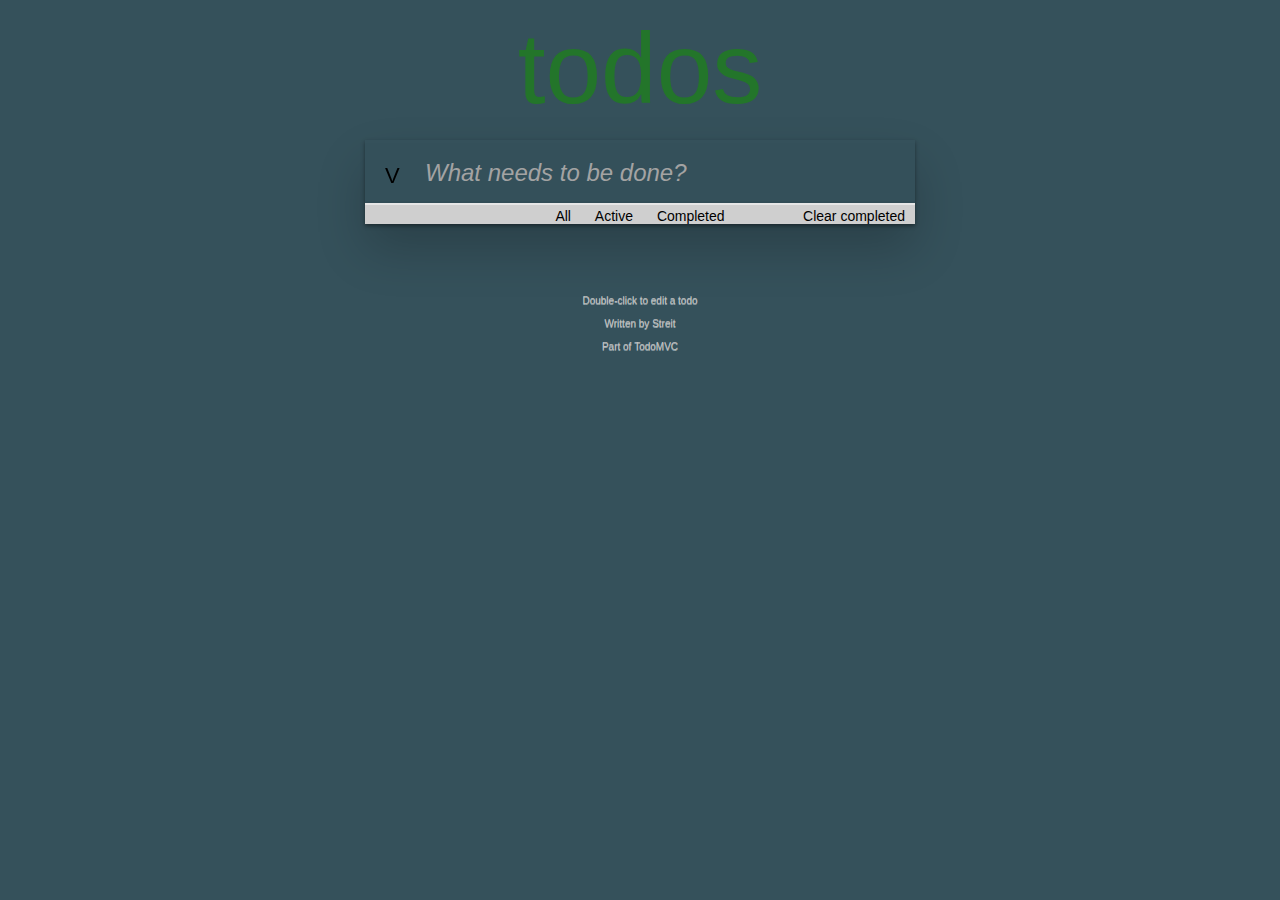
==== commit c630b5f7: "Update" ====
--- a/index.html
+++ b/index.html
@@ -17,24 +17,18 @@
             </form>
         </header>
         <section class="main">
-            <input class="toggle-all" id="toggle-all" type="checkbox">
+            <input class="toggle-all" id="toggle-all" type="checkbox" onClick="checkAll()">
             <label for="toggle-all">Mark all as complete</label>
             <ul class="todo-list"></ul>
         </section>
         <footer class="footer">
             <span class="todo-count"></span>
-            <ul class="filters">
-                <li>
-                    <a href="#/" class="selected">All</a>
-                </li>
-                <li>
-                    <a href="#/active">Active</a>
-                </li>
-                <li>
-                    <a href="#/completed">Completed</a>
-                </li>
-            </ul>
-            <button class="clear-completed">Clear completed</button>
+            <form class="filters">
+                <button class="all-button" onClick="button='all'">All</button>
+                <button class="active-button" onClick="button='active'">Active</button>
+                <button class="completed-button" onClick="button='completed'">Completed</button>
+            </form>
+            <button class="clear-completed" onClick="clearCompleted()">Clear completed</button>
         </footer>
     </section>
     <footer class="info">
--- a/style.css
+++ b/style.css
@@ -1,88 +1,73 @@
-html,
-body {
-	margin: 0;
-	padding: 0;
-}
-
-button {
-	margin: 0;
-	padding: 0;
-	border: 0;
-	background: none;
-	font-size: 100%;
-	vertical-align: baseline;
-	font-family: inherit;
-	font-weight: inherit;
-	color: inherit;
-	-webkit-appearance: none;
-	appearance: none;
-	-webkit-font-smoothing: antialiased;
-	-moz-osx-font-smoothing: grayscale;
+* {
+    padding: 0;
+    margin: 0;
+    box-sizing: border-box;
+    font-size: inherit;
+    font-family: inherit;
+    line-height: inherit;
+    color: inherit;
+}
+
+:focus {
+	outline: 0;
 }
 
 body {
 	font: 14px 'Helvetica Neue', Helvetica, Arial, sans-serif;
 	line-height: 23px;
-	background: #f5f5f5;
-	color: #4d4d4d;
+	background: rgb(53, 81, 91);
+	color: rgb(0, 0, 0);
 	max-width: 550px;
 	margin: 0 auto;
 	font-weight: 300;
 }
 
-/* Makes the outline on disappear on all elements in focus*/
-:focus {
-	outline: 0;
-}
-
 .todoapp {
-	background: #fff;
-	margin: 130px 0 40px 0;
-	position: relative;
-	box-shadow: 0 2px 4px 0 rgba(0, 0, 0, 0.2),
-	            0 25px 50px 0 rgba(0, 0, 0, 0.1);
+    display: grid;
+    grid-template-rows: auto auto auto;
+}
+
+.todoapp {
+	margin: 140px 0 0 0;
+	position: relative;
+	box-shadow: 0 2px 4px 0 rgba(0, 0, 0, 0.4),
+	            0 25px 50px 0 rgba(0, 0, 0, 0.2);
+}
+
+.todoapp h1 {
+    grid-row: 1;
+	position: relative;
+    top: -83px;
+	width: 100%;
+	font-size: 100px;
+	font-weight: 100;
+	text-align: center;
+	color: rgba(21, 146, 4, 0.562);
+}
+
+.new-todo {
+    grid-row: 2;
+	position: relative;
+    padding: 16px 16px 16px 60px;
+	margin-top: -20px;
+	width: 100%;
+    color: rgb(0, 0, 0);
+	font-size: 24px;
+	line-height: 23px;
+	border: none;
+	background: rgba(0, 0, 0, 0.003);
+	box-shadow: inset 0 -2px 1px rgba(0,0,0,0.03);
+	box-sizing: border-box;
 }
 
 .todoapp input::-webkit-input-placeholder {
 	font-style: italic;
 	font-weight: 300;
-	color: #e6e6e6;
-}
-
-.todoapp h1 {
-	position: absolute;
-	top: -155px;
-	width: 100%;
-	font-size: 100px;
-	font-weight: 100;
-	text-align: center;
-	color: rgba(175, 47, 47, 0.15);
-}
-
-.new-todo {
-	position: relative;
-	margin: 0;
-	width: 100%;
-	font-size: 24px;
-	font-family: inherit;
-	font-weight: inherit;
-	line-height: 23px;
-	border: 0;
-	color: inherit;
-	padding: 6px;
-	border: 1px solid #999;
-	box-shadow: inset 0 -1px 5px 0 rgba(0, 0, 0, 0.2);
-	box-sizing: border-box;
-}
-
-.new-todo {
-	padding: 16px 16px 16px 60px;
-	border: none;
-	background: rgba(0, 0, 0, 0.003);
-	box-shadow: inset 0 -2px 1px rgba(0,0,0,0.03);
+	color: rgb(163, 163, 163);
 }
 
 .main {
+    grid-row: 2;
 	position: relative;
 	z-index: 2;
 	border-top: 1px solid #e6e6e6;
@@ -102,37 +87,27 @@
 	height: 40px;
 	font-size: 0;
 	position: absolute;
-	top: -50px;
-	left: -13px;
-	-webkit-transform: rotate(90deg);
-	transform: rotate(90deg);
+	top: -40px;
 }
 
 .toggle-all + label:before {
-	content: '>';
+	content: 'V';
 	font-size: 22px;
-	color: #e6e6e6;
-	padding: 10px 27px 10px 27px;
+	color: rgb(0, 0, 0);
+	padding: 30px 10px 10px 20px;
 }
 
 .toggle-all:checked + label:before {
-	color: #737373;
+	color: rgb(99, 99, 99);
 }
 
 .todo-list {
-	margin: 0;
-	padding: 0;
-	list-style: none;
+    list-style: none;
 }
 
 .todo-list li {
 	position: relative;
 	font-size: 24px;
-	border-bottom: 1px solid #ededed;
-}
-
-.todo-list li:last-child {
-	border-bottom: none;
 }
 
 .todo-list li .toggle {
@@ -147,10 +122,7 @@
 	appearance: none;
 }
 
-.todo-list li .toggle {
-	opacity: 0;
-}
-
+/* Jag har tagit deras check box till detta*/
 .todo-list li .toggle + label {
 	background-image: url('data:image/svg+xml;utf8,%3Csvg%20xmlns%3D%22http%3A//www.w3.org/2000/svg%22%20width%3D%2240%22%20height%3D%2240%22%20viewBox%3D%22-10%20-18%20100%20135%22%3E%3Ccircle%20cx%3D%2250%22%20cy%3D%2250%22%20r%3D%2250%22%20fill%3D%22none%22%20stroke%3D%22%23ededed%22%20stroke-width%3D%223%22/%3E%3C/svg%3E');
 	background-repeat: no-repeat;
@@ -162,35 +134,29 @@
 }
 
 .todo-list li label {
-	word-break: break-all;
 	padding: 15px 15px 15px 60px;
+    color: rgb(0, 0, 0);
 	display: block;
 	line-height: 1.2;
 	transition: color 0.4s;
 }
 
 .todo-list li.completed label {
-	color: #d9d9d9;
+	color: rgb(175, 175, 175);
 	text-decoration: line-through;
 }
 
 .todo-list li .destroy {
 	display: none;
 	position: absolute;
-	top: 0;
+	top: auto;
 	right: 10px;
 	bottom: 0;
 	width: 40px;
 	height: 40px;
-	margin: auto 0;
+	color: rgba(248, 31, 31, 0.733);
 	font-size: 30px;
-	color: #cc9a9a;
 	margin-bottom: 11px;
-	transition: color 0.2s ease-out;
-}
-
-.todo-list li .destroy:hover {
-	color: #af5b5e;
 }
 
 .todo-list li .destroy:after {
@@ -202,59 +168,45 @@
 }
 
 .footer {
-	color: #777;
-	padding: 10px 15px;
+    grid-row: 3;
+	color: rgb(0, 0, 0);
+    background: rgb(207, 207, 207);
 	height: 20px;
 	text-align: center;
-	border-top: 1px solid #e6e6e6;
+	border-top: 1px solid rgb(230, 230, 230);
 }
 
 .todo-count {
 	float: left;
 	text-align: left;
-}
-
-.todo-count strong {
-	font-weight: 300;
+    font-weight: 300;
+    margin-left: 10px;
 }
 
 .filters {
-	margin: 0;
-	padding: 0;
 	list-style: none;
-	position: absolute;
 	right: 0;
 	left: 0;
 }
 
-.filters li {
+.filters button {
 	display: inline;
-}
-
-.filters li a {
-	color: inherit;
-	margin: 3px;
-	padding: 3px 7px;
+    border: none;
+    background: none;
+	margin: 0 10px;
+}
+
+.filters button:hover {
+	text-decoration: underline;
+}
+
+.clear-completed {
+	float: right;
 	text-decoration: none;
-	border: 1px solid transparent;
-	border-radius: 3px;
-}
-
-.filters li a:hover {
-	border-color: rgba(175, 47, 47, 0.1);
-}
-
-.filters li a.selected {
-	border-color: rgba(175, 47, 47, 0.2);
-}
-
-.clear-completed,
-html .clear-completed:active {
-	float: right;
-	position: relative;
-	line-height: 20px;
-	text-decoration: none;
-	cursor: pointer;
+    margin-top: -23px;
+    margin-right: 10px;
+    border: none;
+    background: none;
 }
 
 .clear-completed:hover {
@@ -269,10 +221,6 @@
 	text-align: center;
 }
 
-.info p {
-	line-height: 1;
-}
-
 .info a {
 	color: inherit;
 	text-decoration: none;
@@ -283,12 +231,24 @@
 	text-decoration: underline;
 }
 
-@media (max-width: 430px) {
-	.footer {
-		height: 50px;
-	}
-
-	.filters {
-		bottom: 10px;
-	}
+@media screen and (max-width: 550px) {
+    body {
+        max-width:calc(100% - 40px);
+        margin-right: 20px;
+        margin-left: 20px;
+    }
+
+    .filters button {
+        margin: 0 auto;
+    }
+
+    .filters button:first-child {
+        margin-left: -50px;
+    }
+}
+
+@media screen and (min-width: 550px) {
+    body {
+        max-width:550px
+    }
 }